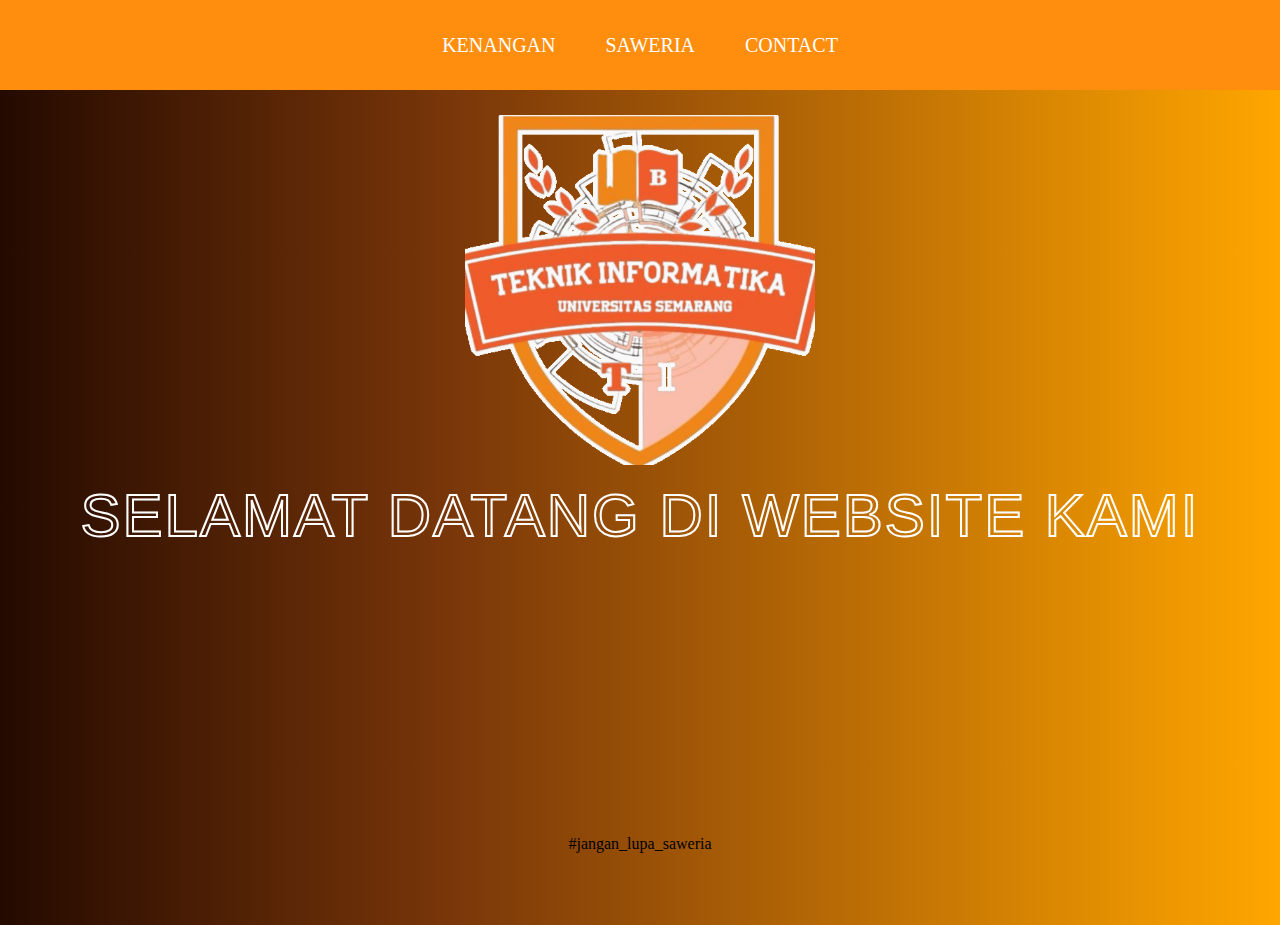
==== index.html @ 817d61fa "web-ti" ====
<html>
    <head>
        <title>TI 2024/2025</title>
        <link rel="stylesheet" href="style.css" />
    </head>
    <body>
        <div>
            <!-- navbar -->
            <div class="container-navbar">
                <ul class="ul-navbar">
                    <li class="li-navbar">
                        <a href="kenangan.html" class="a">KENANGAN</a>
                    </li>
                    <li class="li-navbar">
                        <a href="saweria.html" class="a">SAWERIA</a>
                    </li>
                    <li class="li-navbar">
                        <a href="contact.html" class="a">CONTACT</a>
                    </li>
                </ul>
            </div>
             <!-- navbar end -->

             <!-- content -->
            <div class="container-content">
                <div>
                    <div class="logo">
                        <img src="output-onlinepngtools.png" class="ti-logo"/>
                    </div>
                </div>
                <div class="welcome">
                    <ul>
                        <li class="li-welcome">SELAMAT DATANG DI WEBSITE KAMI</li>
                    </ul>
                </div>
            </div>
             <!-- content end -->

             <!-- footer -->
            <div class="footer">
                <ul class="ul-footer">
                    <li>#jangan_lupa_saweria</li>
                </ul>
            </div>
             <!-- footer end -->
        </div>
    </body>
</html>
---- style.css ----
*,
html {
    margin: 0;
    padding: 0;
}

body {
    background: rgb(36,10,0);
    background: -moz-linear-gradient(90deg, rgba(36,10,0,1) 0%, rgba(121,54,9,1) 35%, rgba(255,166,0,1) 100%);
    background: -webkit-linear-gradient(90deg, rgba(36,10,0,1) 0%, rgba(121,54,9,1) 35%, rgba(255,166,0,1) 100%);
    background: linear-gradient(90deg, rgba(36,10,0,1) 0%, rgba(121,54,9,1) 35%, rgba(255,166,0,1) 100%);
    filter: progid:DXImageTransform.Microsoft.gradient(startColorstr="#240a00",endColorstr="#ffa600",GradientType=1);
}

.container-navbar {
    background-color: rgb(255, 142, 14);
    height: 10vh;
    width: 100%;
}

.ul-navbar {
    display: flex;
    height: 100%;
    justify-content: center;
    align-items: center;
}

.li-navbar {
    list-style-type: none;
    margin: 5px;
    padding: 20px;
    color: white;
    font-size: 20px;
}

.container-content {
    height: 80vh;
    width: 100%;
}

.logo {
    height: 350px;
    display: flex;
    justify-content: center;
    align-items: center;
    margin: 25px;
}

.ti-logo {
    height: 350px;
    width: 350px;
}

.welcome {
    height: 50px;
    display: flex;
    justify-content: center;
    align-items: center;
    font-size: 60px;
    font-family: sans-serif;
    letter-spacing: 2px;
    color: white;
    text-transform: uppercase;
    -webkit-text-fill-color: transparent;
    -webkit-text-stroke-width: 2px;
}

.li-welcome {
    list-style-type: none;
}

.footer {
    height: 10vh;
    width: 100%;
}

.ul-footer {
    display: flex;
    justify-content: center;
    align-items: center;
    list-style-type: none;
}

.a {
    text-decoration: none;
    color: white;
}

.a:hover {
    background-color: rgb(80, 47, 3);
    transition: .5s ease-in-out;
    border-radius: 8px;
}
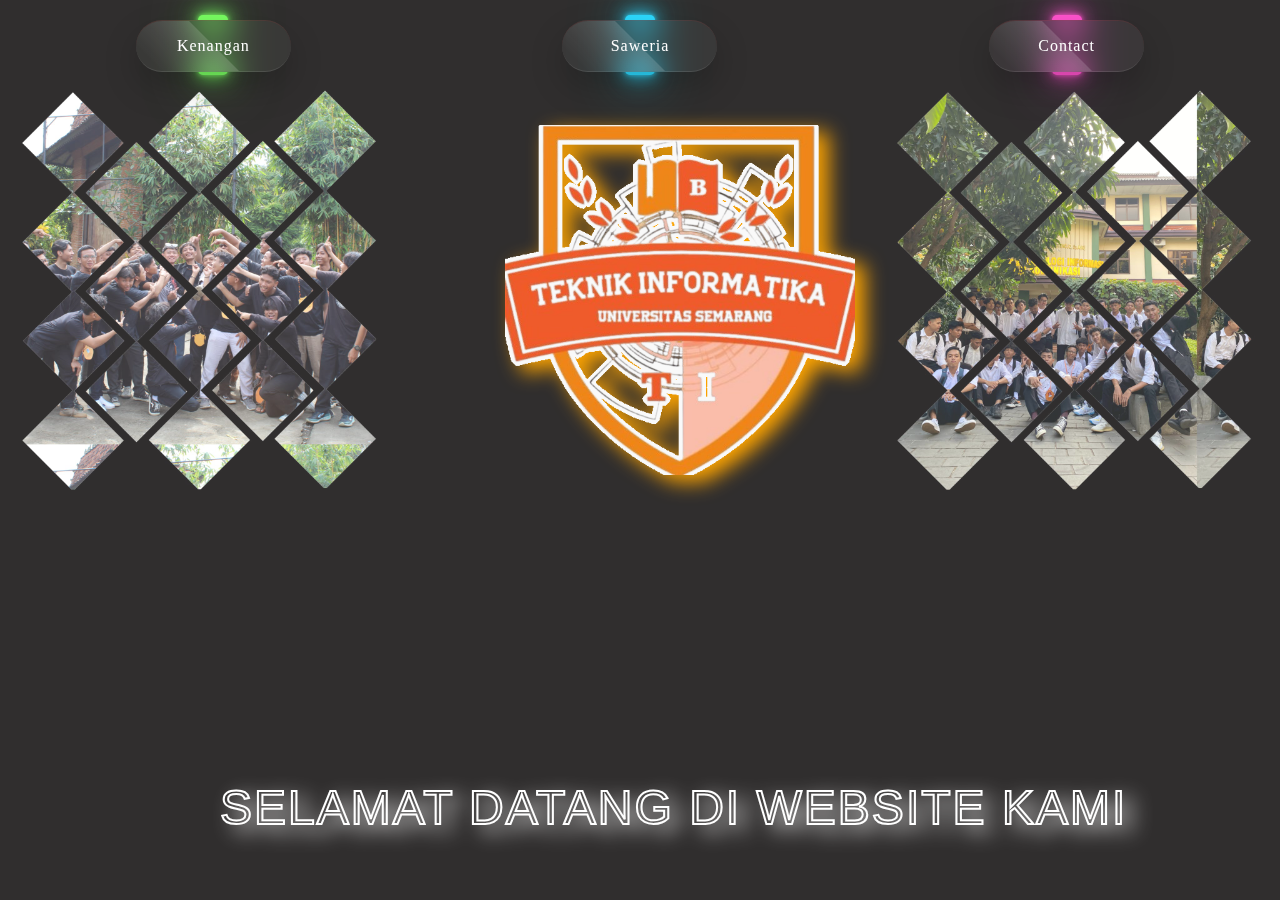
==== commit bdb7006f: "Add files via upload" ====
--- a/index.html
+++ b/index.html
@@ -6,24 +6,29 @@
     <body>
         <div>
             <!-- navbar -->
-            <div class="container-navbar">
-                <ul class="ul-navbar">
-                    <li class="li-navbar">
-                        <a href="kenangan.html" class="a">KENANGAN</a>
-                    </li>
-                    <li class="li-navbar">
-                        <a href="saweria.html" class="a">SAWERIA</a>
-                    </li>
-                    <li class="li-navbar">
-                        <a href="contact.html" class="a">CONTACT</a>
-                    </li>
-                </ul>
-            </div>
+            
+
+            <div class="container">
+                <div class="btn" style="--clr: #78fd61; --clr-glow: #4003e6">
+                  <a href="kenangan.html">Kenangan</a>
+                </div>
+                <div class="btn" style="--clr: #2dd9fe; --clr-glow:#00a3d5">
+                  <a href="saweria.html">Saweria</a>
+                </div>
+                <div class="btn"  style="--clr: #FF53cd; --clr-glow: #e10361">
+                  <a href="contact.html">Contact</a>
+                </div>
+                
+              </div>
              <!-- navbar end -->
 
              <!-- content -->
             <div class="container-content">
                 <div>
+                    <div>
+                        <img src="foto1.jpg" class="foto1"/>
+                        <img src="foto2.jpg" class="foto2"/>
+                    </div>
                     <div class="logo">
                         <img src="output-onlinepngtools.png" class="ti-logo"/>
                     </div>
@@ -33,15 +38,12 @@
                         <li class="li-welcome">SELAMAT DATANG DI WEBSITE KAMI</li>
                     </ul>
                 </div>
+                
             </div>
              <!-- content end -->
 
              <!-- footer -->
-            <div class="footer">
-                <ul class="ul-footer">
-                    <li>#jangan_lupa_saweria</li>
-                </ul>
-            </div>
+            
              <!-- footer end -->
         </div>
     </body>
--- a/style.css
+++ b/style.css
@@ -5,16 +5,13 @@
 }
 
 body {
-    background: rgb(36,10,0);
-    background: -moz-linear-gradient(90deg, rgba(36,10,0,1) 0%, rgba(121,54,9,1) 35%, rgba(255,166,0,1) 100%);
-    background: -webkit-linear-gradient(90deg, rgba(36,10,0,1) 0%, rgba(121,54,9,1) 35%, rgba(255,166,0,1) 100%);
-    background: linear-gradient(90deg, rgba(36,10,0,1) 0%, rgba(121,54,9,1) 35%, rgba(255,166,0,1) 100%);
-    filter: progid:DXImageTransform.Microsoft.gradient(startColorstr="#240a00",endColorstr="#ffa600",GradientType=1);
+    background-color: rgb(48, 46, 46);
 }
 
 .container-navbar {
-    background-color: rgb(255, 142, 14);
-    height: 10vh;
+    background-color: rgb(65, 62, 60);
+    box-shadow: 10px 7px 10px rgb(121, 118, 118);
+    height: 5vh;
     width: 100%;
 }
 
@@ -30,33 +27,35 @@
     margin: 5px;
     padding: 20px;
     color: white;
-    font-size: 20px;
+    font-size: 250%;
 }
 
 .container-content {
-    height: 80vh;
+    height: 85vh;
     width: 100%;
 }
 
 .logo {
-    height: 350px;
-    display: flex;
-    justify-content: center;
-    align-items: center;
+    position: absolute;
+    top: 100px;
+    left: 480px;
+    display: flex;
     margin: 25px;
 }
 
 .ti-logo {
     height: 350px;
     width: 350px;
+    filter: drop-shadow(10px 7px 10px orange);
 }
 
 .welcome {
     height: 50px;
-    display: flex;
-    justify-content: center;
-    align-items: center;
-    font-size: 60px;
+    bottom: 70px;
+    left: 220px;
+    display: flex;
+    position: absolute;
+    font-size: 300%;
     font-family: sans-serif;
     letter-spacing: 2px;
     color: white;
@@ -67,27 +66,145 @@
 
 .li-welcome {
     list-style-type: none;
-}
-
-.footer {
-    height: 10vh;
-    width: 100%;
-}
-
-.ul-footer {
+    filter: drop-shadow(10px 7px 10px rgb(255, 255, 255));
+}
+
+.foto1 {
+  mix-blend-mode: screen;
+  position: absolute;
+  height: 400px;
+  
+}
+
+.foto2 {
+  mix-blend-mode: screen;
+  height: 400px;
+  position: absolute;
+  right: 5px;
+}
+
+.container {
+    width: 100%;
+    display: flex;
+    flex-wrap: wrap;
+    justify-content: space-around;
+  }
+  
+  .btn {
+    position: relative;
+    width: 155px;
+    height: 50px;
+    margin: 20px;
+  }
+  
+  .btn a {
     display: flex;
     justify-content: center;
     align-items: center;
-    list-style-type: none;
-}
-
-.a {
+    position: absolute;
+    top: 0;
+    left: 0;
+    width: 100%;
+    height: 100%;
+    background: rgba(255, 255, 255, 0.051);
+    box-shadow: 0 15px 35px rgba(0, 0, 0, 0.2);
+    border-top: 1px solid rgba(250, 52, 52, 0.1);
+    border-bottom: 1px solid rgba(255, 255, 255, 0.1);
+    z-index: 10;
+    color: #fff;
+    border-radius: 30px;
+    font-weight: 400;
+    letter-spacing: 1px;
     text-decoration: none;
-    color: white;
-}
-
-.a:hover {
-    background-color: rgb(80, 47, 3);
-    transition: .5s ease-in-out;
-    border-radius: 8px;
-}+    transition: 0.5s;
+    overflow: hidden;
+    backdrop-filter: blur(15px);
+  }
+  
+  .btn:hover a {
+    letter-spacing: 3px;
+  }
+  
+  .btn a:before {
+    content: "";
+    position: absolute;
+    top: 0;
+    left: 0;
+    width: 50%;
+    height: 100%;
+    background: linear-gradient(to left, rgba(255, 255, 255, 0.149), transparent);
+    transform: skewX(45deg);
+    transition: 0.5s;
+    transition-delay: 0.5s;
+  }
+  
+  a:hover::before {
+    transform: skewX(45deg) translateX(200%);
+    transition-delay: 0s;
+  }
+  
+  .btn:before {
+    content: "";
+    position: absolute;
+    left: 50%;
+    transform: translateX(-50%);
+    background: var(--clr-glow);
+    bottom: -5px;
+    width: 30px;
+    height: 10px;
+    border-radius: 10px;
+    transition: 0.5s;
+    transition-delay: 0s;
+  }
+  
+  .btn:hover::before {
+    bottom: 0px;
+    height: 50%;
+    width: 80%;
+    border-radius: 30px;
+    transition-delay: 0.5s;
+  }
+  
+  .btn:after {
+    content: "";
+    position: absolute;
+    left: 50%;
+    transform: translateX(-50%);
+    background: var(--clr-glow);
+    top: -5px;
+    width: 30px;
+    height: 10px;
+    border-radius: 10px;
+    transition: 0.5s;
+    transition-delay: 0s;
+  }
+  
+  .btn:hover::after {
+    top: 0px;
+    height: 50%;
+    width: 80%;
+    border-radius: 30px;
+    transition-delay: 0.5s;
+  }
+  
+  .btn:nth-child(1):before,
+  .btn:nth-child(1):after {
+    background: var(--clr);
+    box-shadow: 0 0 5px var(--clr), 0 0 15px var(--clr), 0 0 30px var(--clr),
+      0 0 60px var(--clr);
+  }
+  
+  .btn:nth-child(2):before,
+  .btn:nth-child(2):after {
+    background: var(--clr);
+    box-shadow: 0 0 5px var(--clr), 0 0 15px var(--clr), 0 0 30px var(--clr),
+      0 0 60px var(--clr);
+  }
+  
+  .btn:nth-child(3):before,
+  .btn:nth-child(3):after {
+    background: var(--clr);
+    box-shadow: 0 0 5px var(--clr), 0 0 15px var(--clr), 0 0 30px var(--clr),
+      0 0 60px var(--clr);
+  }
+
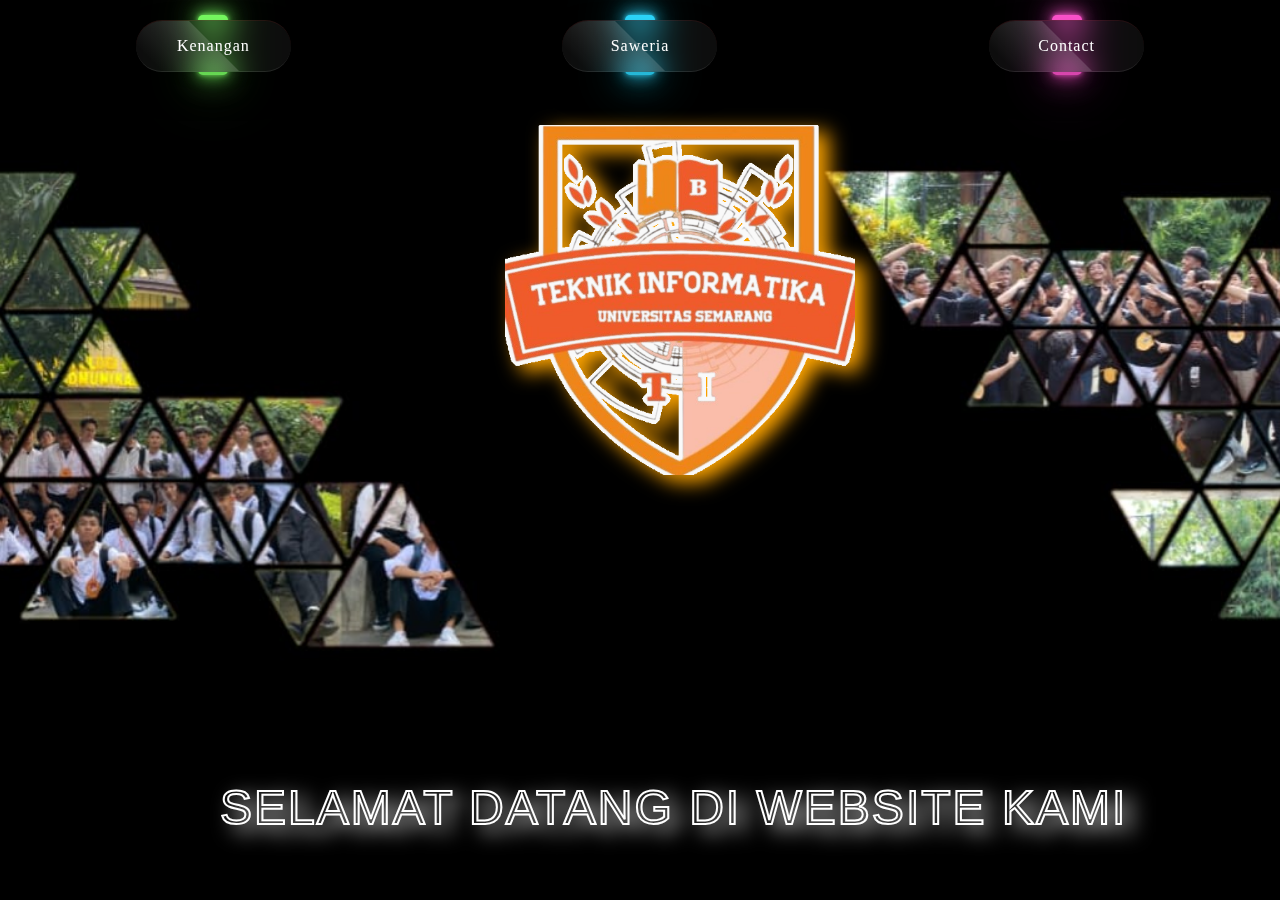
==== commit f9ef626c: "Add files via upload" ====
--- a/index.html
+++ b/index.html
@@ -13,7 +13,7 @@
                   <a href="kenangan.html">Kenangan</a>
                 </div>
                 <div class="btn" style="--clr: #2dd9fe; --clr-glow:#00a3d5">
-                  <a href="saweria.html">Saweria</a>
+                  <a href="https://saweria.co/ti24alex">Saweria</a>
                 </div>
                 <div class="btn"  style="--clr: #FF53cd; --clr-glow: #e10361">
                   <a href="contact.html">Contact</a>
@@ -25,10 +25,6 @@
              <!-- content -->
             <div class="container-content">
                 <div>
-                    <div>
-                        <img src="foto1.jpg" class="foto1"/>
-                        <img src="foto2.jpg" class="foto2"/>
-                    </div>
                     <div class="logo">
                         <img src="output-onlinepngtools.png" class="ti-logo"/>
                     </div>
--- a/style.css
+++ b/style.css
@@ -5,7 +5,10 @@
 }
 
 body {
-    background-color: rgb(48, 46, 46);
+    background-image: url(background4.jpg);
+    background-repeat: no-repeat;
+    background-position: center;
+    background-size: cover;
 }
 
 .container-navbar {
